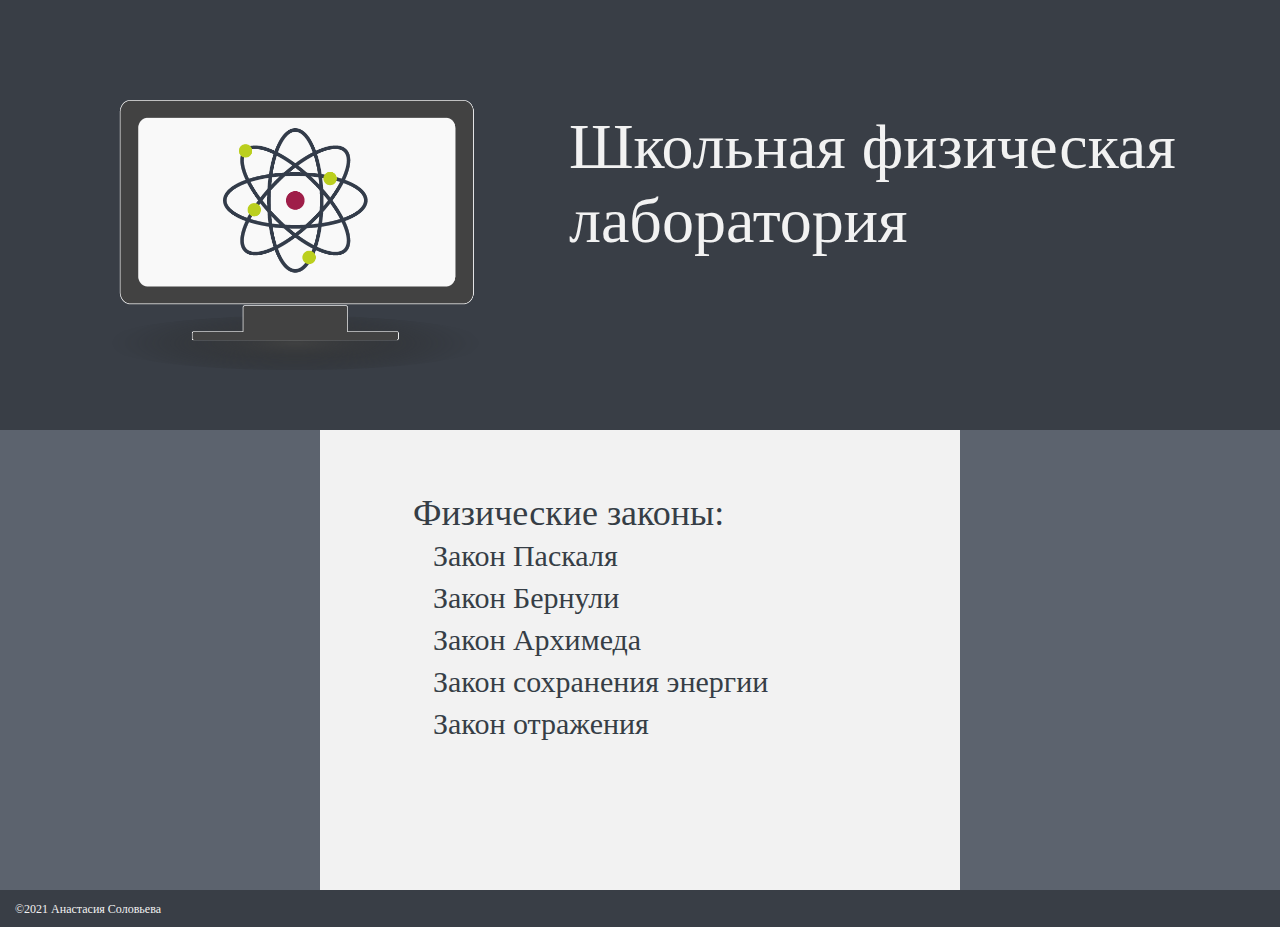
==== index.html @ f96faa20 "Create index.html" ====
<!DOCTYPE html>
<html lang="en">
<head>
	<meta charset="UTF-8">
	<meta name="viewport" content="width=device-width, initial-scale=1.0">
	<link rel="stylesheet" href="STR/main.css">
	<link rel="shortcut icon" href="picture/iko2.png">
	<title>Школьная физическапя лаборатория</title>
</head>
<body bgcolor="5C636E">
	<div class="header">
	
		<div><img src="picture/ikon4.png" alt="главная иконка" ></div>
		<div><h1>Школьная физическая лаборатория</h1></div>
	</div>
	<div class="list">
		<h3>Физические законы:</h3>
	<ul>
        <li><a href="STR/Pascal.html">Закон Паскаля</a></li>
		<li><a href="STR/Bernuli.html">Закон Бернули</a> </li>
		<li><a href="STR/Arhimed.html">Закон Архимеда</a></li>
		<li><a href="STR/Save.html">Закон сохранения энергии</a></li>
		<li><a href="STR/Miror.html">Закон отражения</a></li>
	</ul>
	</div>
<footer>
	<p class="footer">©2021 Анастасия Соловьева</p>
</footer>
</body>
</html>
---- STR/main.css ----
* {
  margin: 0;
  padding: 0;
}
a:link {text-decoration: none; color:#363E46;} 
a:visited { text-decoration: none; color:#363E46;  } 
a:active{color: #F96D00;}
a:hover{color: #F96D00;}
div.header
{
	position: absolute;
	width: 100%;
	height: 430px;
	left: 0px;
	top: 0px;
	background: #393E46;
	display: flex;
	
}	
img
{

position: absolute;
width: 386px;
height: 270px;
left: 8%;
top: 100px;

}
h1
{
position: absolute;
width: 49%;	
height: 204px;
left: 569px;
top: 110px;

font-family: Play;
font-style: normal;
font-weight: normal;
font-size: 64px;
line-height: 74px;

color: #F2F2F2;
}
div.list
{
position: absolute;
width: 50%;
height: 460px;
left: 25%;
top: 430px;
display: table-row;
background: #F2F2F2;
}

h3
{
position: absolute;
width: 460px;
height: 433px;
left: 93px;
top: 62px;
font-family:Calibri;

font-weight: normal;
font-size: 36px;
line-height: 43px;

color: #363E46;
}
ul
{
list-style-type: none;
position: absolute;
height: 393px;	
top:104px;
left: 113px;
}
li
{
width: 460px;
height: 42px;
font-family:Calibri;
font-style: normal;
font-weight: normal;
font-size: 30px;
line-height: 43px;

color: #363E46;
}

footer
{
	position: absolute;
width: 100%;
height: 37px;
left: 0px;
bottom: 0px;
top :890px;

background: #393E46;
}
p.footer
{
	position: absolute;
width: 297px;
height: 17px;
left: 15px;
top: 12px;

font-family:Consolas;
font-style: normal;
font-weight: normal;
font-size: 12px;
line-height: 14px;

color: #F2F2F2;
}
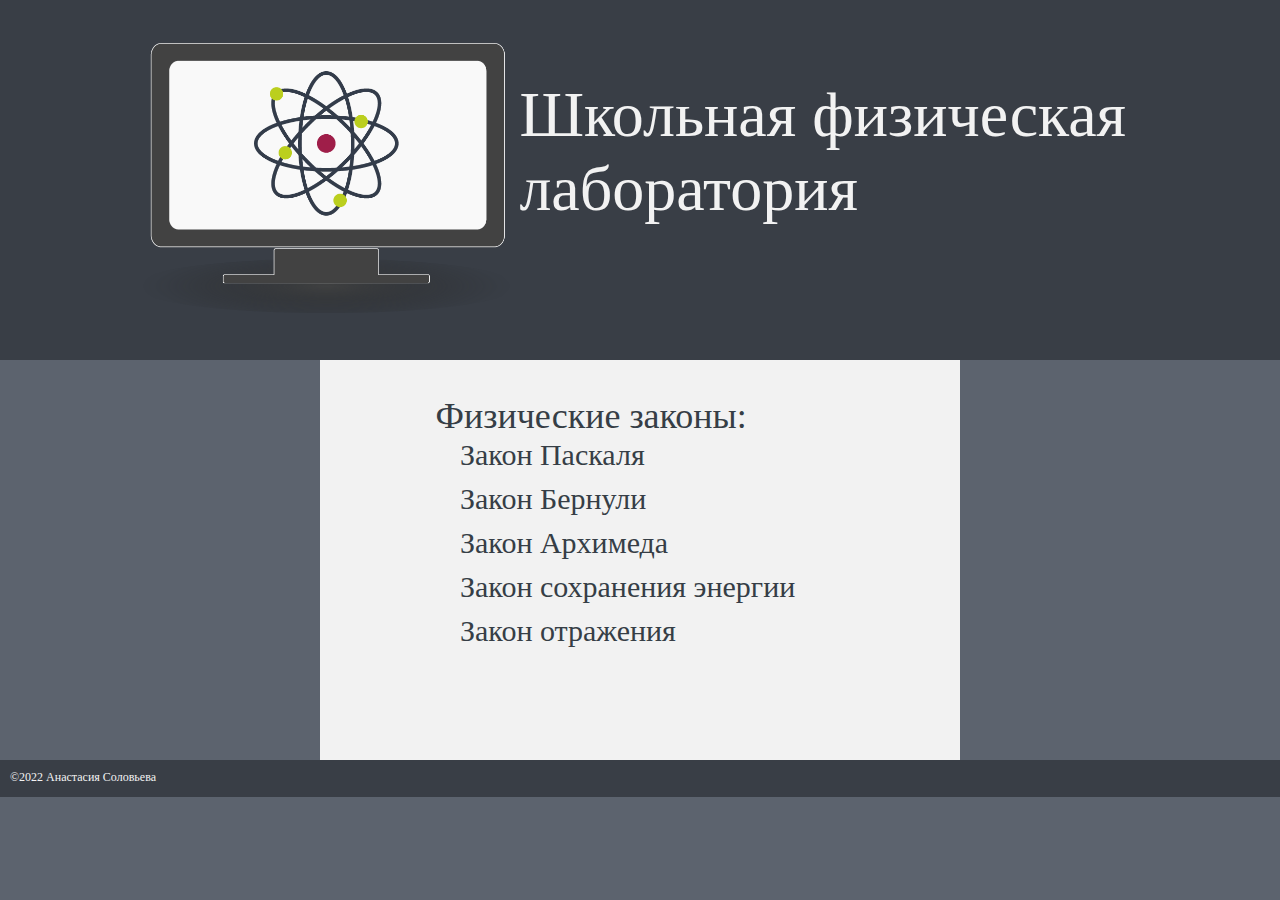
==== commit ec206fba: "adapting" ====
--- a/index.html
+++ b/index.html
@@ -11,10 +11,13 @@
 	<div class="header">
 	
 		<div><img src="picture/ikon4.png" alt="главная иконка" ></div>
-		<div><h1>Школьная физическая лаборатория</h1></div>
+		<div class="name"><h1>Школьная физическая лаборатория</h1></div>
 	</div>
 	<div class="list">
+		<div clas="text-list-name">
 		<h3>Физические законы:</h3>
+		</div>
+		<div clas="text-list">
 	<ul>
         <li><a href="STR/Pascal.html">Закон Паскаля</a></li>
 		<li><a href="STR/Bernuli.html">Закон Бернули</a> </li>
@@ -22,9 +25,10 @@
 		<li><a href="STR/Save.html">Закон сохранения энергии</a></li>
 		<li><a href="STR/Miror.html">Закон отражения</a></li>
 	</ul>
+		</div>
 	</div>
 <footer>
-	<p class="footer">©2021 Анастасия Соловьева</p>
+	<p class="footer-text">©2022 Анастасия Соловьева</p>
 </footer>
 </body>
 </html>--- a/STR/main.css
+++ b/STR/main.css
@@ -1,5 +1,6 @@
 
-* {
+* 
+{
   margin: 0;
   padding: 0;
 }
@@ -7,61 +8,107 @@
 a:visited { text-decoration: none; color:#363E46;  } 
 a:active{color: #F96D00;}
 a:hover{color: #F96D00;}
+@media screen and (max-width: 604px) {
+div.list
+{
+width: 100%;
+}
+h1
+{
+font-size: 44px;
+}
+}
+@media screen and (min-width: 604px)
+{div.list
+{
+width: 70%;
+left: 15%;
+}h1
+{
+font-size: 54px;
+}
+}
+@media screen and (max-width: 892px) {
 div.header
 {
-	position: absolute;
+	flex-direction:column;
+}
+img
+{
+width: 217px;
+height: 152px;
+top: 100px;
+}
+
+h1
+{
+height: 174px;
+top: 100px;
+text-align: center;
+}
+
+}/*end max892*/
+@media screen and (min-width: 892px) {	
+div.name
+{
+	width: 49%;	
+}
+img
+{
+width: 386px;
+height: 270px;
+top: 100px;
+}
+h1
+{
+height: 204px;
+top: 110px;
+font-size: 64px;
+}
+div.list
+{
+width: 50%;
+left: 25%;
+}
+}/*end min892*/
+div.header
+{
 	width: 100%;
-	height: 430px;
+	height: 360px;
 	left: 0px;
 	top: 0px;
 	background: #393E46;
 	display: flex;
+	justify-content: center;
+	align-items:center;
 	
-}	
-img
-{
-
-position: absolute;
-width: 386px;
-height: 270px;
-left: 8%;
-top: 100px;
-
 }
 h1
 {
-position: absolute;
-width: 49%;	
-height: 204px;
-left: 569px;
-top: 110px;
-
 font-family: Play;
 font-style: normal;
 font-weight: normal;
-font-size: 64px;
 line-height: 74px;
 
 color: #F2F2F2;
 }
+
 div.list
 {
-position: absolute;
-width: 50%;
-height: 460px;
-left: 25%;
-top: 430px;
-display: table-row;
+position: relative;
+height: 400px;
+display: flex;
+flex-direction:column;
+justify-content: center;
+align-items:center;
 background: #F2F2F2;
 }
 
 h3
 {
-position: absolute;
-width: 460px;
-height: 433px;
-left: 93px;
-top: 62px;
+width: 409px;
+height: 38px;
+left: 85px;
 font-family:Calibri;
 
 font-weight: normal;
@@ -73,41 +120,37 @@
 ul
 {
 list-style-type: none;
-position: absolute;
-height: 393px;	
-top:104px;
-left: 113px;
+height: 293px;	
+top:106px;
+left: 117px;
 }
 li
 {
-width: 460px;
-height: 42px;
+width: 360px;
+height: 44px;
 font-family:Calibri;
 font-style: normal;
 font-weight: normal;
 font-size: 30px;
-line-height: 43px;
+line-height: 44px;
 
 color: #363E46;
 }
 
 footer
 {
-	position: absolute;
-width: 100%;
-height: 37px;
+position: relative;	
+height: 17px;
 left: 0px;
 bottom: 0px;
-top :890px;
-
+padding: 10px;
 background: #393E46;
 }
-p.footer
+p.footer-text
 {
-	position: absolute;
+	
 width: 297px;
 height: 17px;
-left: 15px;
 top: 12px;
 
 font-family:Consolas;
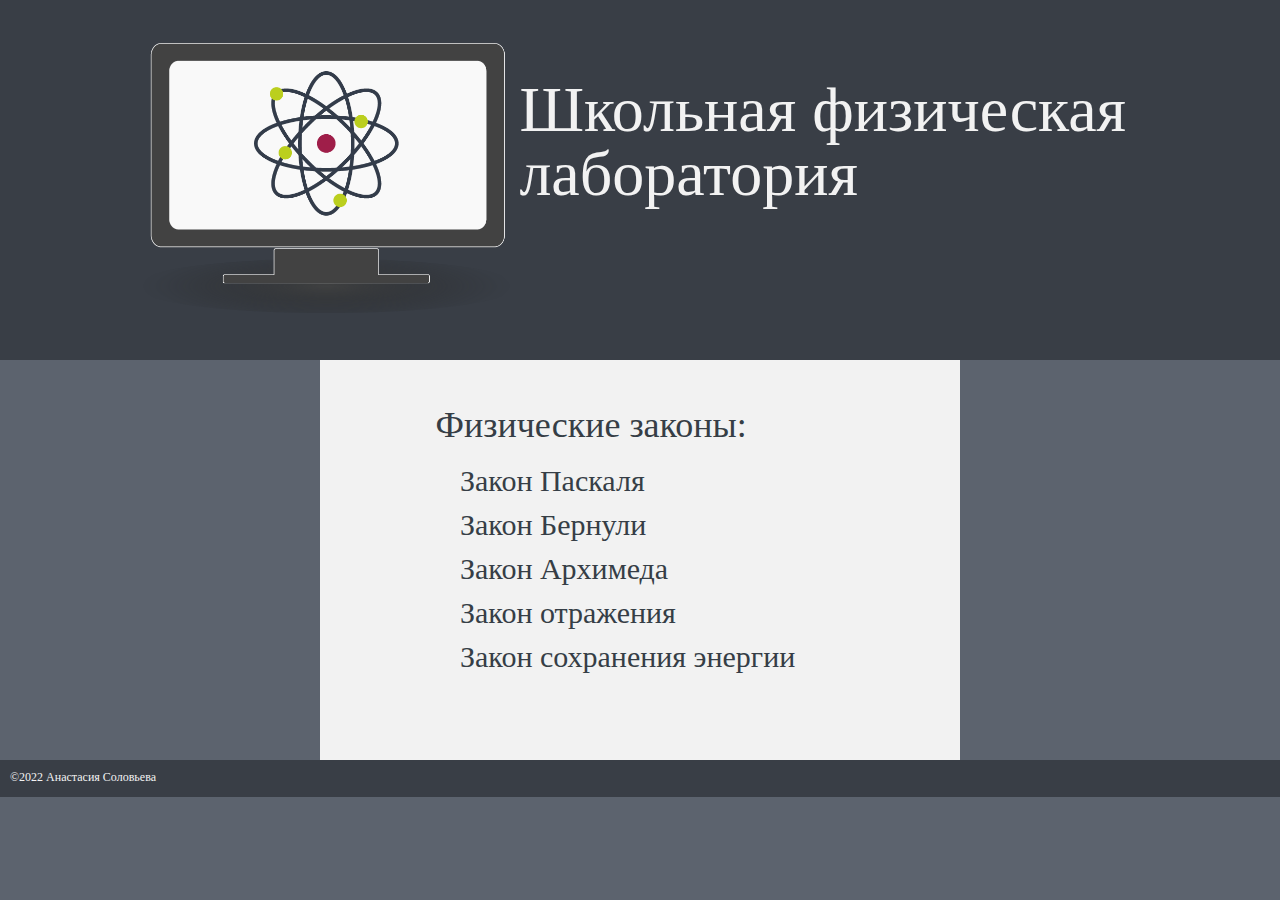
==== commit 2b8e28fb: "замена текста" ====
--- a/index.html
+++ b/index.html
@@ -22,8 +22,9 @@
         <li><a href="STR/Pascal.html">Закон Паскаля</a></li>
 		<li><a href="STR/Bernuli.html">Закон Бернули</a> </li>
 		<li><a href="STR/Arhimed.html">Закон Архимеда</a></li>
+		<li><a href="STR/Miror.html">Закон отражения</a></li>
 		<li><a href="STR/Save.html">Закон сохранения энергии</a></li>
-		<li><a href="STR/Miror.html">Закон отражения</a></li>
+		
 	</ul>
 		</div>
 	</div>
--- a/STR/main.css
+++ b/STR/main.css
@@ -15,7 +15,7 @@
 }
 h1
 {
-font-size: 44px;
+font-size: 40px;
 }
 }
 @media screen and (min-width: 604px)
@@ -88,7 +88,7 @@
 font-family: Play;
 font-style: normal;
 font-weight: normal;
-line-height: 74px;
+line-height: 64px;
 
 color: #F2F2F2;
 }
@@ -99,7 +99,7 @@
 height: 400px;
 display: flex;
 flex-direction:column;
-justify-content: center;
+justify-content: space-around;
 align-items:center;
 background: #F2F2F2;
 }
@@ -109,6 +109,7 @@
 width: 409px;
 height: 38px;
 left: 85px;
+margin-top: 35px;
 font-family:Calibri;
 
 font-weight: normal;
